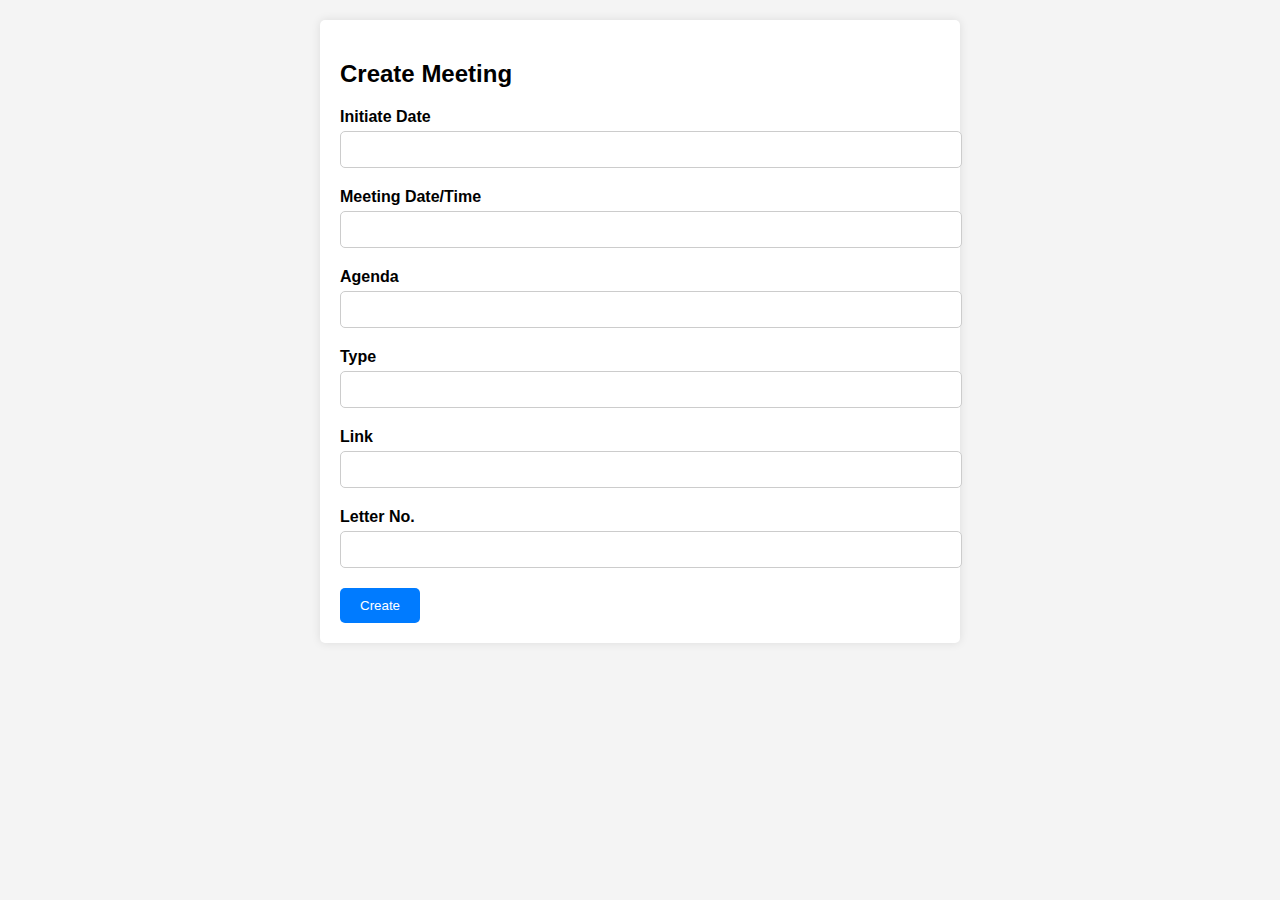
==== src/main/resources/templates/create.html @ 616a490c "added sql and create page" ====
<!DOCTYPE html>
<html lang="en" xmlns:th="http://www.thymeleaf.org">
<head>
  <meta charset="UTF-8">
  <title>Create Meeting</title>
  <style>
        body {
            font-family: Arial, sans-serif;
            background-color: #f4f4f4;
            margin: 0;
            padding: 0;
        }

        .container {
            max-width: 600px;
            margin: 20px auto;
            padding: 20px;
            background-color: #ffffff;
            border-radius: 5px;
            box-shadow: 0 0 10px rgba(0, 0, 0, 0.1);
        }

        .form-group {
            margin-bottom: 20px;
        }

        label {
            display: block;
            font-weight: bold;
            margin-bottom: 5px;
        }

        input[type="text"] {
            width: 100%;
            padding: 10px;
            border: 1px solid #ccc;
            border-radius: 5px;
        }

        button[type="submit"] {
            background-color: #007BFF;
            color: #fff;
            padding: 10px 20px;
            border: none;
            border-radius: 5px;
            cursor: pointer;
        }
    </style>
</head>
<body>
<div class="container">
  <h2>Create Meeting</h2>
  <form action="/meetings/create" method="POST" th:object="${meeting}">
    <div class="form-group">
      <label for="initiateDate">Initiate Date</label>
      <input type="text" id="initiateDate" name="initiateDate" th:field="*{initiateDate}" required>
    </div>
    <div class="form-group">
      <label for="meetingDateTime">Meeting Date/Time</label>
      <input type="text" id="meetingDateTime" name="meetingDateTime" th:field="*{meetingDateTime}" required>
    </div>
    <div class="form-group">
      <label for="agenda">Agenda</label>
      <input type="text" id="agenda" name="agenda" th:field="*{agenda}" required>
    </div>
    <div class="form-group">
      <label for="type">Type</label>
      <input type="text" id="type" name="type" th:field="*{type}" required>
    </div>
    <div class="form-group">
      <label for="link">Link</label>
      <input type="text" id="link" name="link" th:field="*{link}" required>
    </div>
    <div class="form-group">
      <label for="letterNo">Letter No.</label>
      <input type="text" id="letterNo" name="letterNo" th:field="*{letterNo}" required>
    </div>
    <button type="submit">Create</button>
  </form>

</div>
</body>
</html>
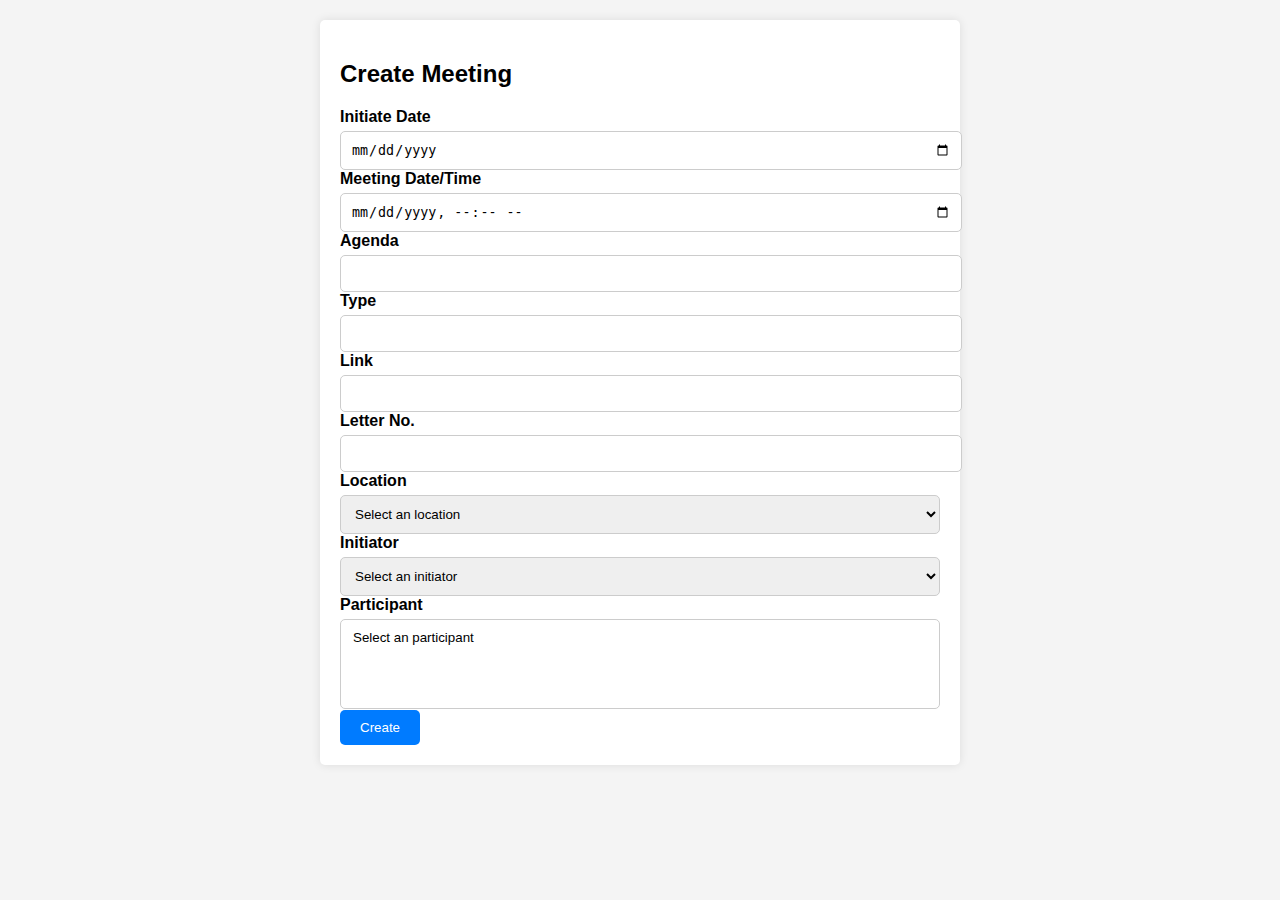
==== commit b4146bea: "modification on create and index page" ====
--- a/src/main/resources/templates/create.html
+++ b/src/main/resources/templates/create.html
@@ -20,31 +20,42 @@
             box-shadow: 0 0 10px rgba(0, 0, 0, 0.1);
         }
 
-        .form-group {
-            margin-bottom: 20px;
-        }
 
-        label {
-            display: block;
-            font-weight: bold;
-            margin-bottom: 5px;
-        }
+    /* Your existing CSS styles... */
 
-        input[type="text"] {
-            width: 100%;
-            padding: 10px;
-            border: 1px solid #ccc;
-            border-radius: 5px;
-        }
+    /* CSS styles for individual form fields */
+    .form-group label {
+      display: block;
+      font-weight: bold;
+      margin-bottom: 5px;
+    }
 
-        button[type="submit"] {
-            background-color: #007BFF;
-            color: #fff;
-            padding: 10px 20px;
-            border: none;
-            border-radius: 5px;
-            cursor: pointer;
-        }
+    .form-group input[type="text"],
+    .form-group select {
+      width: 100%;
+      padding: 10px;
+      border: 1px solid #ccc;
+      border-radius: 5px;
+    }
+
+    .form-group input[type="date"],
+    .form-group input[type="datetime-local"] {
+      width: 100%;
+      padding: 10px;
+      border: 1px solid #ccc;
+      border-radius: 5px;
+    }
+
+    /* Apply additional styles as needed */
+
+    button[type="submit"] {
+      background-color: #007BFF;
+      color: #fff;
+      padding: 10px 20px;
+      border: none;
+      border-radius: 5px;
+      cursor: pointer;
+    }
     </style>
 </head>
 <body>
@@ -53,11 +64,11 @@
   <form action="/meetings/create" method="POST" th:object="${meeting}">
     <div class="form-group">
       <label for="initiateDate">Initiate Date</label>
-      <input type="text" id="initiateDate" name="initiateDate" th:field="*{initiateDate}" required>
+      <input type="date" id="initiateDate" name="initiateDate" th:field="*{initiateDate}" required>
     </div>
     <div class="form-group">
       <label for="meetingDateTime">Meeting Date/Time</label>
-      <input type="text" id="meetingDateTime" name="meetingDateTime" th:field="*{meetingDateTime}" required>
+      <input type="datetime-local" id="meetingDateTime" name="meetingDateTime" th:field="*{meetingDateTime}" required>
     </div>
     <div class="form-group">
       <label for="agenda">Agenda</label>
@@ -75,8 +86,34 @@
       <label for="letterNo">Letter No.</label>
       <input type="text" id="letterNo" name="letterNo" th:field="*{letterNo}" required>
     </div>
+    <div class="form-group">
+      <label for="location">Location</label>
+      <select id="location" name="location" th:field="*{location}">
+        <option value="">Select an location</option>
+        <option th:each="location : ${locations}" th:value="${location.id}" th:text="${location.room}"></option>
+
+        <!-- Add more location options as needed -->
+      </select>
+    </div>
+    <div class="form-group">
+      <label for="initiator">Initiator</label>
+      <select id="initiator" name="initiators" th:field="*{initiator}">
+        <option value="">Select an initiator</option>
+        <option th:each="initiator : ${initiators}" th:value="${initiator.id}" th:text="${initiator.name}"></option>
+      </select>
+    </div>
+    <div class="form-group">
+      <label for="participant">Participant</label>
+      <select id="participant" name="participant" th:field="*{participant}" multiple="multiple">
+        <option value="">Select an participant</option>
+        <option th:each="participant : ${participants}" th:value="${participant.id}" th:text="${participant.name}"></option>
+
+        <!-- Add more participant options as needed -->
+      </select>
+    </div>
     <button type="submit">Create</button>
   </form>
+
 
 </div>
 </body>
